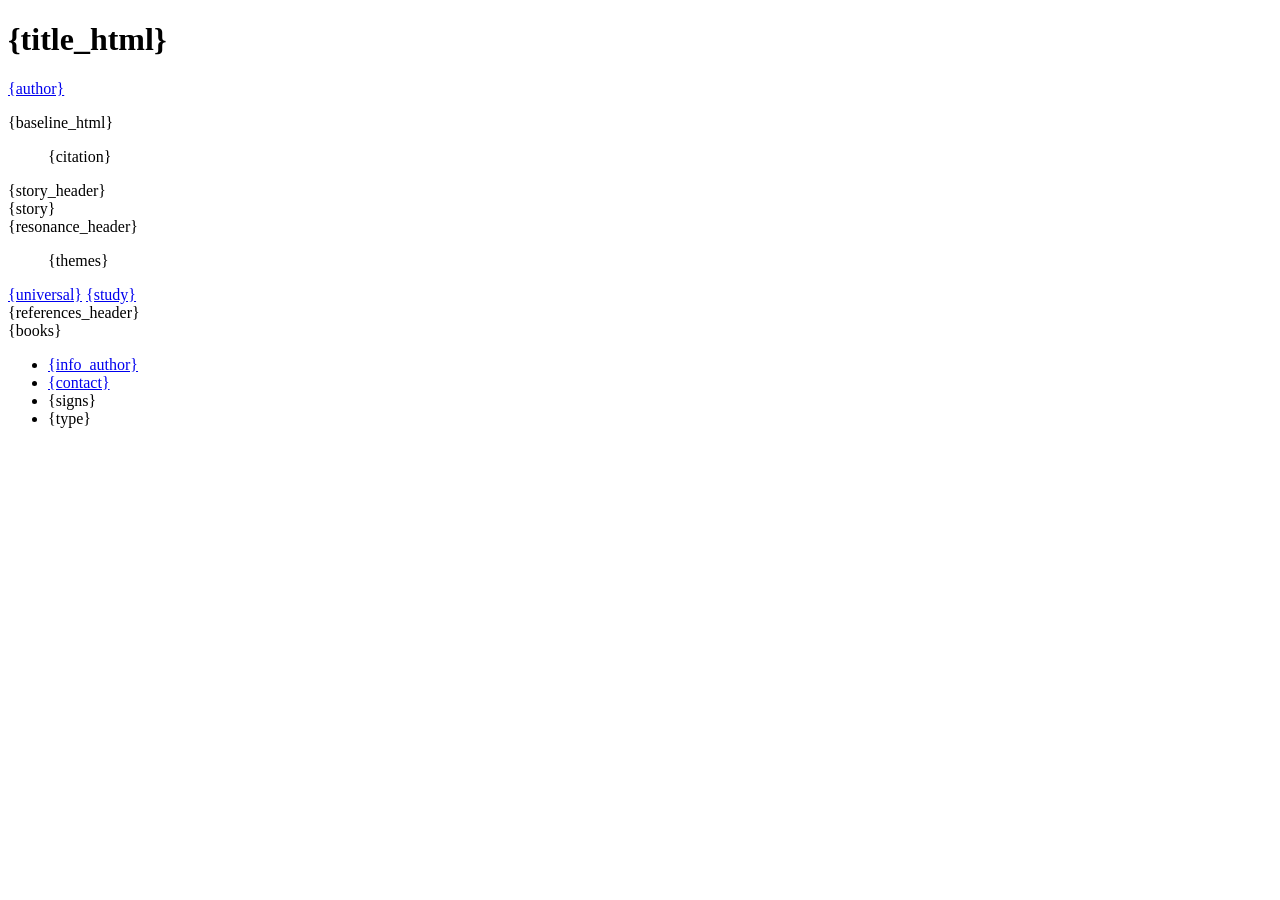
==== template.html @ eb6f60d5 "sync 2026-10-02 19:23:54" ====
<!DOCTYPE html>
<html lang="fr">
<head>
  <meta charset="utf-8">
  <meta name="viewport" content="width=device-width, initial-scale=1">
  <meta name="description" content="{description}">
  <meta name="theme-color" content="#292d2a">
  <meta property="og:title" content="{title} — {author}">
  <meta property="og:description" content="{baseline}">
  <meta property="og:type" content="book">
  <title>{title} — {author}</title>
  <link rel="preconnect" href="https://fonts.googleapis.com">
  <link rel="preconnect" href="https://fonts.gstatic.com" crossorigin>
  <link href="https://fonts.googleapis.com/css2?family=Cormorant+Garamond:ital,wght@0,400;0,500;0,600;1,400;1,500&amp;family=Manrope:wght@400;500;600&amp;display=swap" rel="stylesheet">
  <link rel="stylesheet" href="style.css">
</head>
<body>
  <header class="hero">
    <div class="hero-grid">
      <div class="hero-copy">
        <h1>{title_html}</h1>
        <p class="hero-author"><a href="{author_url}">{author}</a></p>
        <p class="baseline">{baseline_html}</p>
      </div>
      <div class="quote-wrap">
        <blockquote><p>{citation}</p></blockquote>
      </div>
    </div>
  </header>

  <main>
    <section class="synopsis">
      {story_header}
      <div class="prose">{story}</div>
    </section>

    <section class="resonance">
      {resonance_header}
      <ol class="themes">{themes}</ol>
      <a class="universal" href="{universal_url}">{universal}</a>
      <a class="text-link" href="{study_url}">{study}</a>
    </section>

    <section class="references">
      {references_header}
      <div class="book-list">{books}</div>
    </section>

  </main>

  <footer>
    <div class="information">
      <ul class="information-list">
        <li><a href="{info_author_url}">{info_author}</a></li>
        <li><a href="{contact_url}">{contact}</a></li>
        <li>{signs}</li>
        <li>{type}</li>
      </ul>
    </div>
  </footer>
</body>
</html>
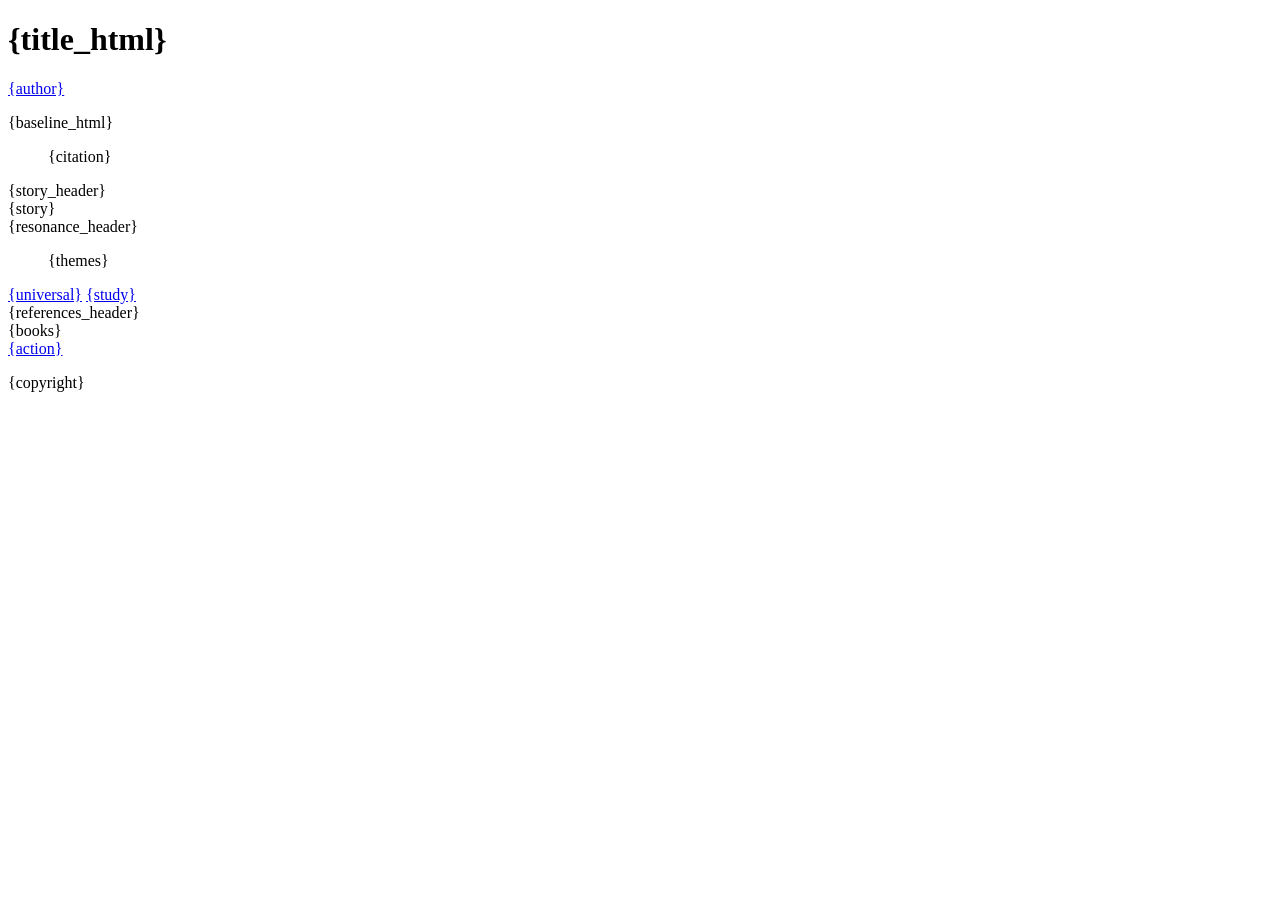
==== commit 29414088: "sync 2026-10-02 19:49:23" ====
--- a/template.html
+++ b/template.html
@@ -9,6 +9,7 @@
   <meta property="og:description" content="{baseline}">
   <meta property="og:type" content="book">
   <title>{title} — {author}</title>
+  <link rel="icon" href="favicon.svg" type="image/svg+xml">
   <link rel="preconnect" href="https://fonts.googleapis.com">
   <link rel="preconnect" href="https://fonts.gstatic.com" crossorigin>
   <link href="https://fonts.googleapis.com/css2?family=Cormorant+Garamond:ital,wght@0,400;0,500;0,600;1,400;1,500&amp;family=Manrope:wght@400;500;600&amp;display=swap" rel="stylesheet">
@@ -49,14 +50,8 @@
   </main>
 
   <footer>
-    <div class="information">
-      <ul class="information-list">
-        <li><a href="{info_author_url}">{info_author}</a></li>
-        <li><a href="{contact_url}">{contact}</a></li>
-        <li>{signs}</li>
-        <li>{type}</li>
-      </ul>
-    </div>
+    <a class="action-button" href="{action_url}">{action}</a>
+    <p class="copyright">{copyright}</p>
   </footer>
 </body>
 </html>
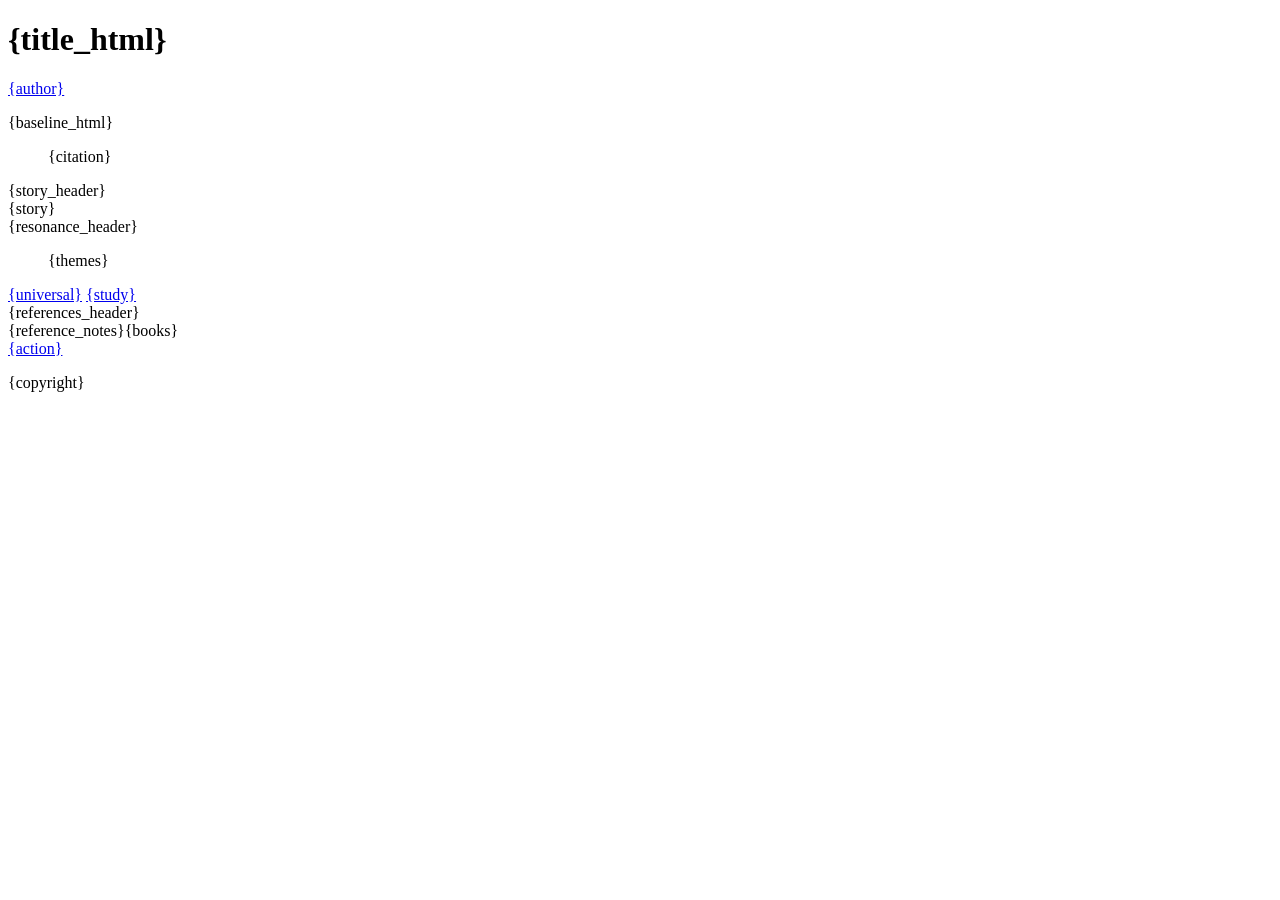
==== commit db7d42de: "sync 2026-10-02 21:53:14" ====
--- a/template.html
+++ b/template.html
@@ -4,15 +4,26 @@
   <meta charset="utf-8">
   <meta name="viewport" content="width=device-width, initial-scale=1">
   <meta name="description" content="{description}">
+  <meta name="author" content="{author}">
   <meta name="theme-color" content="#292d2a">
   <meta property="og:title" content="{title} — {author}">
   <meta property="og:description" content="{baseline}">
   <meta property="og:type" content="book">
+  <meta property="og:image" content="{social_image}">
+  <meta property="og:image:width" content="1200">
+  <meta property="og:image:height" content="630">
+  <meta property="og:image:alt" content="{social_alt}">
+  <meta property="book:author" content="{author}">
+  <meta name="twitter:card" content="summary_large_image">
+  <meta name="twitter:title" content="{title} — {author}">
+  <meta name="twitter:description" content="{baseline}">
+  <meta name="twitter:image" content="{social_image}">
+  <meta name="twitter:image:alt" content="{social_alt}">
   <title>{title} — {author}</title>
   <link rel="icon" href="favicon.svg" type="image/svg+xml">
   <link rel="preconnect" href="https://fonts.googleapis.com">
   <link rel="preconnect" href="https://fonts.gstatic.com" crossorigin>
-  <link href="https://fonts.googleapis.com/css2?family=Cormorant+Garamond:ital,wght@0,400;0,500;0,600;1,400;1,500&amp;family=Manrope:wght@400;500;600&amp;display=swap" rel="stylesheet">
+  <link href="https://fonts.googleapis.com/css2?family=Cormorant+Garamond:ital,wght@0,400;0,500;0,600;1,400;1,500&amp;family=Manrope:wght@400;500;600;800&amp;display=swap" rel="stylesheet">
   <link rel="stylesheet" href="style.css">
 </head>
 <body>
@@ -44,13 +55,13 @@
 
     <section class="references">
       {references_header}
-      <div class="book-list">{books}</div>
+      <div class="book-list">{reference_notes}{books}</div>
     </section>
 
   </main>
 
   <footer>
-    <a class="action-button" href="{action_url}">{action}</a>
+    <a class="action-button" href="{action_url}"><span>{action}</span></a>
     <p class="copyright">{copyright}</p>
   </footer>
 </body>
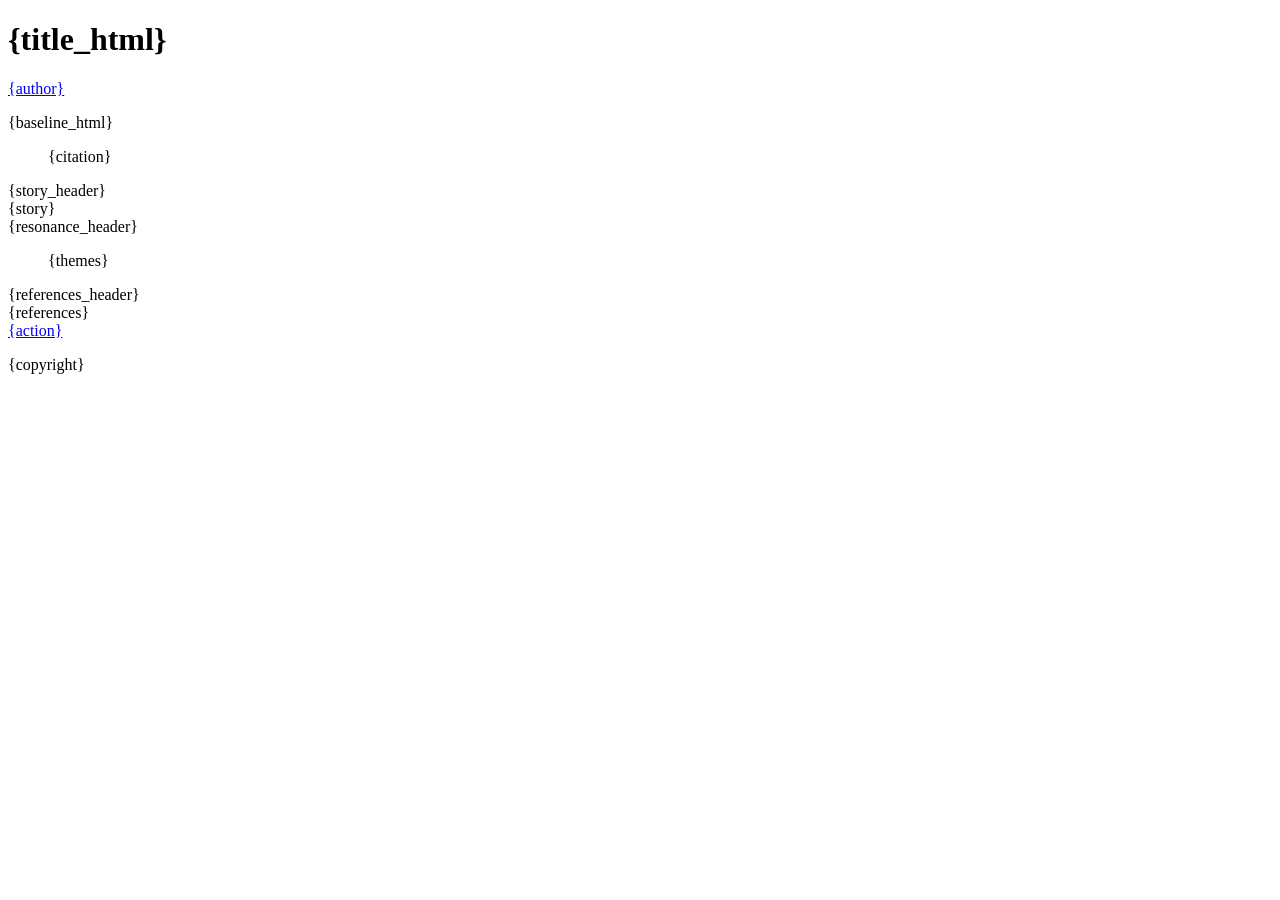
==== commit a1dec56d: "sync 2026-10-03 06:40:43" ====
--- a/template.html
+++ b/template.html
@@ -5,7 +5,7 @@
   <meta name="viewport" content="width=device-width, initial-scale=1">
   <meta name="description" content="{description}">
   <meta name="author" content="{author}">
-  <meta name="theme-color" content="#292d2a">
+  <meta name="theme-color" content="{night}">
   <meta property="og:title" content="{title} — {author}">
   <meta property="og:description" content="{baseline}">
   <meta property="og:type" content="book">
@@ -24,6 +24,7 @@
   <link rel="preconnect" href="https://fonts.googleapis.com">
   <link rel="preconnect" href="https://fonts.gstatic.com" crossorigin>
   <link href="https://fonts.googleapis.com/css2?family=Cormorant+Garamond:ital,wght@0,400;0,500;0,600;1,400;1,500&amp;family=Manrope:wght@400;500;600;800&amp;display=swap" rel="stylesheet">
+  <link rel="stylesheet" href="palette.css">
   <link rel="stylesheet" href="style.css">
 </head>
 <body>
@@ -49,13 +50,11 @@
     <section class="resonance">
       {resonance_header}
       <ol class="themes">{themes}</ol>
-      <a class="universal" href="{universal_url}">{universal}</a>
-      <a class="text-link" href="{study_url}">{study}</a>
     </section>
 
     <section class="references">
       {references_header}
-      <div class="book-list">{reference_notes}{books}</div>
+      <div class="book-list">{references}</div>
     </section>
 
   </main>
